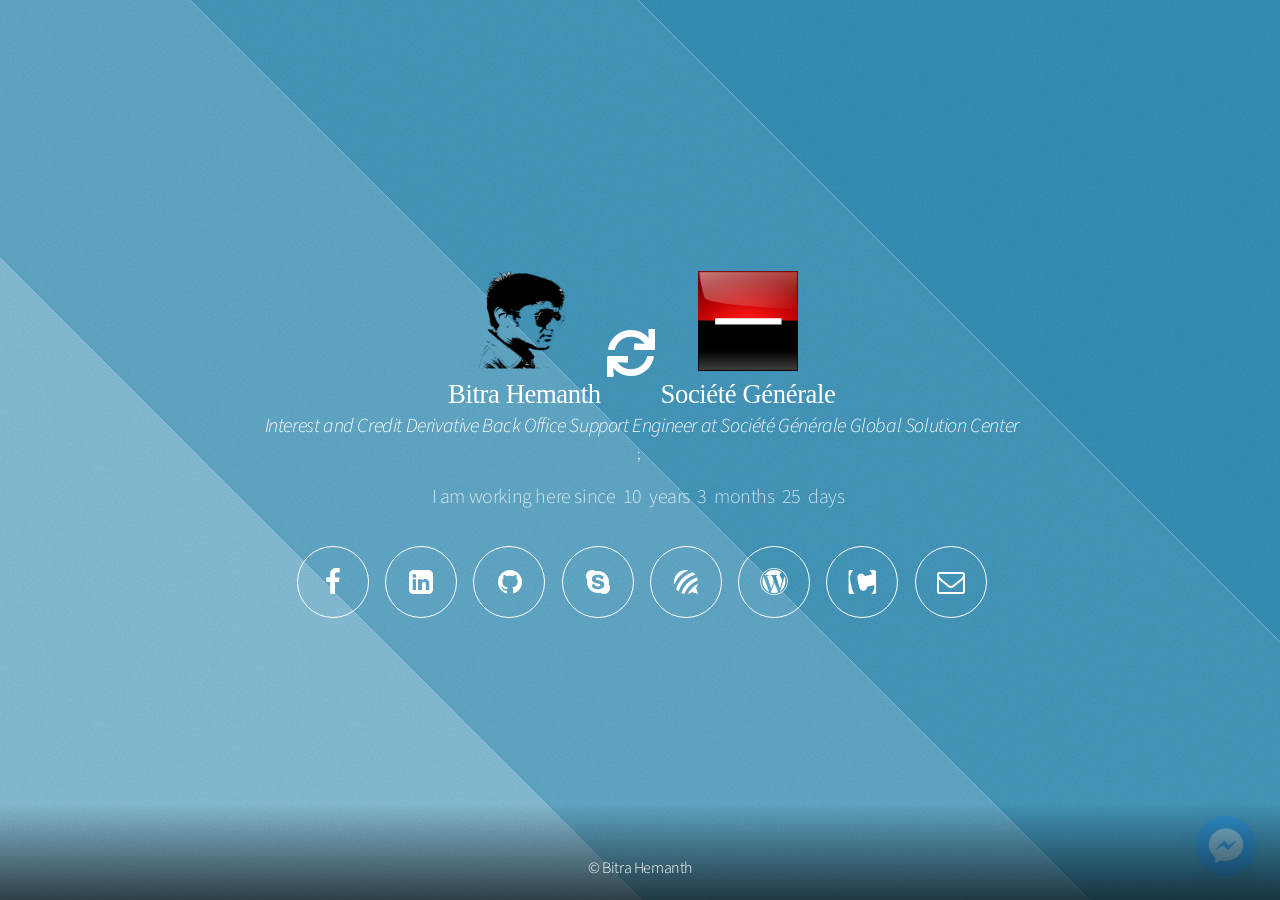
==== index.html @ 2942e98a "Correcting experience" ====
<!DOCTYPE HTML>
<!--
	Aerial by HTML5 UP
	html5up.net | @ajlkn
	Free for personal and commercial use under the CCA 3.0 license (html5up.net/license)
-->
<html>
	<head>
		<title>Bitra Hemanth</title>
		<meta charset="utf-8" />
		<meta name="description" content="Bitra Hemanth Personal website"/>
		<meta name="viewport" content="width=device-width"/>
		<meta name="keywords" content="hemanth,bitra,bitroid,hemanthbitra,Bitra Hemanth, socgen, Societe Generale Global Solution Centre, Societe Generale, experienced, IRD, CD, Interest Rate Derivative, Credit Derivative, back office support, investment banking, support engineer,Société_Générale">
<meta name="robots" content="index, follow">
<meta http-equiv="content-language" content="EN">
<meta http-equiv="content-type" content="text/html; charset=UTF-8">
	<meta name="viewport" content="width=device-width"/>
	<!--	<meta name="viewport" content="height=device-height"/> -->
		<script src="assets/js/ie/html5shiv.js"></script>
		<link rel="stylesheet" href="assets/css/main.css" />
		<link rel="stylesheet" href="assets/css/image.css" />
		<link rel="stylesheet" href="assets/css/ie8.css" />
		<link rel="stylesheet" href="assets/css/ie9.css" />
		<link href="https://use.fontawesome.com/releases/v5.0.6/css/all.css" rel="stylesheet">
		<link type="text/plain" rel="author" href="/humans.txt" />

	</head>
	<body style="padding-left: auto; padding-right: auto" class="loading">
		<div id="wrapper">
			<div id="bg"></div>
			<div id="overlay"></div>
			<div id="main">

				<!-- Header -->
					<header id="header"><br/>
						<table style="margin-left: auto; margin-right: auto">
<tbody>
<tr>
<td><img class="lov" src="Bitra_Hemanth.png" alt="Bitra Hemanth" width="100" height="100"></td>
<td class="fa fa-refresh fa-spin fa-3x fa-fw"></td>
<td style="text-align: center;">
<img class="lov" src="Société_Générale.png" alt="Société Générale" width="100" height="100">
</td>
</tr>
<tr>
<td style="text-align: center;"><span style="font-family: Georgia,palatino,times new roman,times,serif; font-size: 20pt;">Bitra Hemanth</span></td>
<td></td>
<td><span style="font-family: Georgia,palatino,times new roman,times,serif; font-size: 20pt;">Société Générale</span></td>
</tr>
</tbody>
</table>

				<!--	<img class="lov" src="Bitra_Hemanth.png" alt="Bitra Hemanth" width="150" height="150">
						<h1>Bitra Hemanth</h1> -->
						<h2 style="color: white;font-size: 20px;font-style: oblique;font-weight: 300;"> Interest and Credit Derivative Back Office Support Engineer at Société Générale Global Solution Center</h2>
						<!-- <script src="Upcounter.js"></script> -->
						<div id="countup" align="center">
				      <table border="0">
				        <td><p>I am working here since&nbsp;&nbsp;</p></td>
				        <td><p id="years">00</p></td>
				        <td><p class="timeRefYears">&nbsp;&nbsp;years&nbsp;&nbsp;</p></td>
				        <td><p id="months">00 </p></td>
				        <td><p class="timeRefMonths">&nbsp;&nbsp;months&nbsp;&nbsp;</p></td>
				        <td><p id="days"> 00</p></td>;
				        <td><p class="timeRefDays">&nbsp;&nbsp;days&nbsp;&nbsp;</p></td>&nbsp;
				        <!-- <td><p>with Société Générale</p></td> -->
							</table>

				      <!-- <p id="hours">00</p>
				      <p class="timeRefHours">hours</p>
				      <p id="minutes">00</p>
				      <p class="timeRefMinutes">minutes</p>
				      <p id="seconds">00</p>
				      <p class="timeRefSeconds">seconds</p> -->
				    </div>
						<nav>
							<ul>
								<li><a href="https://www.facebook.com/hemanthbitra" class="icon fa-facebook" target="_blank"><span class="label">Facebook</span></a></li>
								<li><a href="https://in.linkedin.com/in/hemanthbitra" class="icon fa-linkedin" target="_blank"><span class="label">Dribbble</span></a></li>
								<li><a href="https://github.com/hemanth22" class="icon fa-github"><span class="label">Github</span></a></li>
								<li><a href="skype:hemanthbitra_2?call" class="icon fa-skype"><span class="label">Skype</span></a></li>
							<!--	<li><a href="https://api.whatsapp.com/call?phone=917330756164" class="fa fa-whatsapp" aria-hidden="true"><span class="label">Whatsapp</span></a></li> -->
								<li><a href="https://goo.gl/forms/w9ZaftZUkr6wKEzJ3" class="icon fa-forumbee" target="_blank"><span class="label">Hire Me</span></a></li>
<!--
								<li><a href="https://hemanth22hemu.wordpress.com/" class="fa fa-wikipedia-w"" target="_blank"><span class="label">Wikipedia</span></a></li>
		-->
		           	<li><a href="https://hemanth22hemu.wordpress.com/" class="fab fa-wordpress" target="_blank"><span class="label">Wikipedia</span></a></li>
								<li><a href="https://goo.gl/forms/R8I4szX0YHIwSlKd2" class="icon fa-contao" target="_blank"><span class="label">ContactMe</span></a></li>
								<li><a href="mailto:hemanthbitra@bitroid.in" class="icon fa-envelope-o"><span class="label">Email</span></a></li>
							</ul>
						</nav>
					</header>

					<!--code-->

					<style>.fb-livechat,.fb-widget{display:none}.ctrlq.fb-button,.ctrlq.fb-close{position:fixed;right:24px;cursor:pointer}.ctrlq.fb-button{z-index:1;background:url([data-uri]) center no-repeat #0084ff;width:60px;height:60px;text-align:center;bottom:24px;border:0;outline:0;border-radius:60px;-webkit-border-radius:60px;-moz-border-radius:60px;-ms-border-radius:60px;-o-border-radius:60px;box-shadow:0 1px 6px rgba(0,0,0,.06),0 2px 32px rgba(0,0,0,.16);-webkit-transition:box-shadow .2s ease;background-size:80%;transition:all .2s ease-in-out}.ctrlq.fb-button:focus,.ctrlq.fb-button:hover{transform:scale(1.1);box-shadow:0 2px 8px rgba(0,0,0,.09),0 4px 40px rgba(0,0,0,.24)}.fb-widget{background:#fff;z-index:2;position:fixed;width:360px;height:435px;overflow:hidden;opacity:0;bottom:0;right:24px;border-radius:6px;-o-border-radius:6px;-webkit-border-radius:6px;box-shadow:0 5px 40px rgba(0,0,0,.16);-webkit-box-shadow:0 5px 40px rgba(0,0,0,.16);-moz-box-shadow:0 5px 40px rgba(0,0,0,.16);-o-box-shadow:0 5px 40px rgba(0,0,0,.16)}.fb-credit{text-align:center;margin-top:8px}.fb-credit a{transition:none;color:#bec2c9;font-family:Helvetica,Arial,sans-serif;font-size:12px;text-decoration:none;border:0;font-weight:400}.ctrlq.fb-overlay{z-index:0;position:fixed;height:100vh;width:100vw;-webkit-transition:opacity .4s,visibility .4s;transition:opacity .4s,visibility .4s;top:0;left:0;background:rgba(0,0,0,.05);display:none}.ctrlq.fb-close{z-index:4;padding:0 6px;background:#365899;font-weight:700;font-size:11px;color:#fff;margin:8px;border-radius:3px}.ctrlq.fb-close::after{content:'x';font-family:sans-serif}</style>

				<div class="fb-livechat">
				<div class="ctrlq fb-overlay"></div>
				<div class="fb-widget">
				  <div class="ctrlq fb-close"></div>
				  <div class="fb-page" data-href="https://www.facebook.com/bitroid.in/" data-tabs="messages" data-width="360" data-height="200" data-small-header="true" data-hide-cover="true" data-show-facepile="false">
				    <blockquote cite="https://www.facebook.com/bitroid.in/" class="fb-xfbml-parse-ignore"> </blockquote>
				  </div>
				  <div class="fb-credit">
				    <a href="https://www.labnol.org/software/facebook-messenger-chat-widget/9583/" target="_blank">Facebook Chat Widget by Digital Inspiration</a>
				  </div>
				  <div id="fb-root"></div>
				</div>
				<a href="https://m.me/bitroid.in" title="Send us a message on Facebook" class="ctrlq fb-button"></a>
				</div>

				<script src="https://connect.facebook.net/en_US/sdk.js#xfbml=1&version=v2.9"></script>
				<script src="https://ajax.googleapis.com/ajax/libs/jquery/2.1.3/jquery.min.js"></script>
				<script>$(document).ready(function(){var t={delay:125,overlay:$(".fb-overlay"),widget:$(".fb-widget"),button:$(".fb-button")};setTimeout(function(){$("div.fb-livechat").fadeIn()},8*t.delay),$(".ctrlq").on("click",function(e){e.preventDefault(),t.overlay.is(":visible")?(t.overlay.fadeOut(t.delay),t.widget.stop().animate({bottom:0,opacity:0},2*t.delay,function(){$(this).hide("slow"),t.button.show()})):t.button.fadeOut("medium",function(){t.widget.stop().show().animate({bottom:"30px",opacity:1},2*t.delay),t.overlay.fadeIn(t.delay)})})});</script>

				<!-- end code -->

				<!-- Footer -->
					<footer id="footer">
						<span class="copyright">&copy; Bitra Hemanth</span>
					</footer>

			</div>
		</div>
		<!--[if lte IE 8]><script src="assets/js/ie/respond.min.js"></script><![endif]-->
		<script>
		window.onload = function() {
  // Month,Day,Year,Hour,Minute,Second
  upTime('aug,11,2016,12:00:00'); // ****** Change this line!
};

function upTime(countTo) {
  var now = new Date(), countTo = new Date(countTo),
    years  = now.getFullYear()-countTo.getFullYear(),
    months = now.getMonth()   -countTo.getMonth(),
    days   = now.getDate()    -countTo.getDate(),
    hours  = now.getHours()   -countTo.getHours(),
    mins   = now.getMinutes() -countTo.getMinutes(),
    secs   = now.getSeconds() -countTo.getSeconds();
  if (months<0) {
    years--;
    months += 12;
  }
  if (days<0) {
    months--;
    var daysOfMonth = new Date(now.getTime())
    daysOfMonth.setMonth(now.getMonth()+1)
    daysOfMonth.setDate(0);
    days+=daysOfMonth.getDate();
  }
  if (hours<0) {
    days--;
    hours+=24;
  }
  if (mins<0) {
    hours--;
    mins+=60;
  }
  if (secs<0) {
    mins--;
    secs+=60;
  }
  if (months<0) months = 0;


  document.getElementById('years'  ).innerHTML = years;
  document.getElementById('months' ).innerHTML = months;
  document.getElementById('days'   ).innerHTML = days;
  document.getElementById('hours'  ).innerHTML = hours;
  document.getElementById('minutes').innerHTML = mins;
  document.getElementById('seconds').innerHTML = secs;

  clearTimeout(upTime.to);
  upTime.to = setTimeout(function() {
    upTime(countTo);
  }, 1000);
}
			window.ontouchmove = function() { return false; }
			window.onorientationchange = function() { document.body.scrollTop = 0; }
		</script>
	</body>
</html>
---- assets/css/main.css ----
@import url("https://fonts.googleapis.com/css?family=Source+Sans+Pro:300,900");
@import url("font-awesome.min.css");

/*
	Aerial by HTML5 UP
	html5up.net | @ajlkn
	Free for personal and commercial use under the CCA 3.0 license (html5up.net/license)
*/

/* Reset */

	html, body, div, span, applet, object, iframe, h1, h2, h3, h4, h5, h6, p, blockquote, pre, a, abbr, acronym, address, big, cite, code, del, dfn, em, img, ins, kbd, q, s, samp, small, strike, strong, sub, sup, tt, var, b, u, i, center, dl, dt, dd, ol, ul, li, fieldset, form, label, legend, table, caption, tbody, tfoot, thead, tr, th, td, article, aside, canvas, details, embed, figure, figcaption, footer, header, hgroup, menu, nav, output, ruby, section, summary, time, mark, audio, video {
		margin: 0;
		padding: 0;
		border: 0;
		font-size: 100%;
		font: inherit;
		vertical-align: baseline;
	}

	article, aside, details, figcaption, figure, footer, header, hgroup, menu, nav, section {
		display: block;
	}

	body {
		line-height: 1;
	}

	ol, ul {
		list-style: none;
	}

	blockquote, q {
		quotes: none;
	}

	blockquote:before, blockquote:after, q:before, q:after {
		content: '';
		content: none;
	}

	table {
		border-collapse: collapse;
		border-spacing: 0;
	}

	body {
		-webkit-text-size-adjust: none;
	}

/* Box Model */

	*, *:before, *:after {
		-moz-box-sizing: border-box;
		-webkit-box-sizing: border-box;
		box-sizing: border-box;
	}

/* Basic */

	body, input, select, textarea {
		color: #fff;
		font-family: 'Source Sans Pro', sans-serif;
		font-size: 15pt;
		font-weight: 300 !important;
		letter-spacing: -0.025em;
		line-height: 1.75em;
	}

	body {
		background: #fff;
		overflow: hidden;
	}

		body.loading * {
			-moz-animation: none !important;
			-webkit-animation: none !important;
			-ms-animation: none !important;
			animation: none !important;
		}

	a {
		-moz-transition: border-color 0.2s ease-in-out;
		-webkit-transition: border-color 0.2s ease-in-out;
		-ms-transition: border-color 0.2s ease-in-out;
		transition: border-color 0.2s ease-in-out;
		border-bottom: dotted 1px;
		color: inherit;
		outline: 0;
		text-decoration: none;
	}

		a:hover {
			border-color: transparent;
		}

/* Icon */

	.icon {
		text-decoration: none;
		position: relative;
	}

		.icon:before {
			-moz-osx-font-smoothing: grayscale;
			-webkit-font-smoothing: antialiased;
			font-family: FontAwesome;
			font-style: normal;
			font-weight: normal;
			text-transform: none !important;
		}

		.icon > .label {
			display: none;
		}

/* Wrapper */

	@-moz-keyframes wrapper {
		0% {
			opacity: 0;
		}

		100% {
			opacity: 1;
		}
	}

	@-webkit-keyframes wrapper {
		0% {
			opacity: 0;
		}

		100% {
			opacity: 1;
		}
	}

	@-ms-keyframes wrapper {
		0% {
			opacity: 0;
		}

		100% {
			opacity: 1;
		}
	}

	@keyframes wrapper {
		0% {
			opacity: 0;
		}

		100% {
			opacity: 1;
		}
	}

	#wrapper {
		-moz-animation: wrapper 3s forwards;
		-webkit-animation: wrapper 3s forwards;
		-ms-animation: wrapper 3s forwards;
		animation: wrapper 3s forwards;
		height: 100%;
		left: 0;
		opacity: 0;
		position: fixed;
		top: 0;
		width: 100%;
	}

/* BG */

	#bg {
		-moz-animation: bg 60s linear infinite;
		-webkit-animation: bg 60s linear infinite;
		-ms-animation: bg 60s linear infinite;
		animation: bg 60s linear infinite;
		-moz-backface-visibility: hidden;
		-webkit-backface-visibility: hidden;
		-ms-backface-visibility: hidden;
		backface-visibility: hidden;
		-moz-transform: translate3d(0,0,0);
		-webkit-transform: translate3d(0,0,0);
		-ms-transform: translate3d(0,0,0);
		transform: translate3d(0,0,0);
	/* Set your background with this */

		background: #348cb2 url("images/bg.jpg") bottom left;
		background-repeat: repeat-x;
		height: 100%;
		left: 0;
		opacity: 1;
		position: fixed;
		top: 0;
	}

	@-moz-keyframes bg {
		0% {
			-moz-transform: translate3d(0,0,0);
			-webkit-transform: translate3d(0,0,0);
			-ms-transform: translate3d(0,0,0);
			transform: translate3d(0,0,0);
		}

		100% {
			-moz-transform: translate3d(-2250px,0,0);
			-webkit-transform: translate3d(-2250px,0,0);
			-ms-transform: translate3d(-2250px,0,0);
			transform: translate3d(-2250px,0,0);
		}
	}

	@-webkit-keyframes bg {
		0% {
			-moz-transform: translate3d(0,0,0);
			-webkit-transform: translate3d(0,0,0);
			-ms-transform: translate3d(0,0,0);
			transform: translate3d(0,0,0);
		}

		100% {
			-moz-transform: translate3d(-2250px,0,0);
			-webkit-transform: translate3d(-2250px,0,0);
			-ms-transform: translate3d(-2250px,0,0);
			transform: translate3d(-2250px,0,0);
		}
	}

	@-ms-keyframes bg {
		0% {
			-moz-transform: translate3d(0,0,0);
			-webkit-transform: translate3d(0,0,0);
			-ms-transform: translate3d(0,0,0);
			transform: translate3d(0,0,0);
		}

		100% {
			-moz-transform: translate3d(-2250px,0,0);
			-webkit-transform: translate3d(-2250px,0,0);
			-ms-transform: translate3d(-2250px,0,0);
			transform: translate3d(-2250px,0,0);
		}
	}

	@keyframes bg {
		0% {
			-moz-transform: translate3d(0,0,0);
			-webkit-transform: translate3d(0,0,0);
			-ms-transform: translate3d(0,0,0);
			transform: translate3d(0,0,0);
		}

		100% {
			-moz-transform: translate3d(-2250px,0,0);
			-webkit-transform: translate3d(-2250px,0,0);
			-ms-transform: translate3d(-2250px,0,0);
			transform: translate3d(-2250px,0,0);
		}
	}

	#bg {
		background-size: 2250px auto;
		width: 6750px;
	}

/* Overlay */

	@-moz-keyframes overlay {
		0% {
			opacity: 0;
		}

		100% {
			opacity: 1;
		}
	}

	@-webkit-keyframes overlay {
		0% {
			opacity: 0;
		}

		100% {
			opacity: 1;
		}
	}

	@-ms-keyframes overlay {
		0% {
			opacity: 0;
		}

		100% {
			opacity: 1;
		}
	}

	@keyframes overlay {
		0% {
			opacity: 0;
		}

		100% {
			opacity: 1;
		}
	}

	#overlay {
		-moz-animation: overlay 1.5s 1.5s forwards;
		-webkit-animation: overlay 1.5s 1.5s forwards;
		-ms-animation: overlay 1.5s 1.5s forwards;
		animation: overlay 1.5s 1.5s forwards;
		background-attachment: fixed, fixed;
		background-image: url("images/overlay-pattern.png"), url("images/overlay.svg");
		background-position: top left, center center;
		background-repeat: repeat, no-repeat;
		background-size: auto, cover;
		height: 100%;
		left: 0;
		opacity: 0;
		position: fixed;
		top: 0;
		width: 100%;
	}

/* Main */

	#main {
		height: 100%;
		left: 0;
		position: fixed;
		text-align: center;
		top: 0;
		width: 100%;
	}

		#main:before {
			content: '';
			display: inline-block;
			height: 100%;
			margin-right: 0;
			vertical-align: middle;
			width: 1px;
		}

/* Header */

	@-moz-keyframes header {
		0% {
			-moz-transform: translate3d(0,1em,0);
			-webkit-transform: translate3d(0,1em,0);
			-ms-transform: translate3d(0,1em,0);
			transform: translate3d(0,1em,0);
			opacity: 0;
		}

		100% {
			-moz-transform: translate3d(0,0,0);
			-webkit-transform: translate3d(0,0,0);
			-ms-transform: translate3d(0,0,0);
			transform: translate3d(0,0,0);
			opacity: 1;
		}
	}

	@-webkit-keyframes header {
		0% {
			-moz-transform: translate3d(0,1em,0);
			-webkit-transform: translate3d(0,1em,0);
			-ms-transform: translate3d(0,1em,0);
			transform: translate3d(0,1em,0);
			opacity: 0;
		}

		100% {
			-moz-transform: translate3d(0,0,0);
			-webkit-transform: translate3d(0,0,0);
			-ms-transform: translate3d(0,0,0);
			transform: translate3d(0,0,0);
			opacity: 1;
		}
	}

	@-ms-keyframes header {
		0% {
			-moz-transform: translate3d(0,1em,0);
			-webkit-transform: translate3d(0,1em,0);
			-ms-transform: translate3d(0,1em,0);
			transform: translate3d(0,1em,0);
			opacity: 0;
		}

		100% {
			-moz-transform: translate3d(0,0,0);
			-webkit-transform: translate3d(0,0,0);
			-ms-transform: translate3d(0,0,0);
			transform: translate3d(0,0,0);
			opacity: 1;
		}
	}

	@keyframes header {
		0% {
			-moz-transform: translate3d(0,1em,0);
			-webkit-transform: translate3d(0,1em,0);
			-ms-transform: translate3d(0,1em,0);
			transform: translate3d(0,1em,0);
			opacity: 0;
		}

		100% {
			-moz-transform: translate3d(0,0,0);
			-webkit-transform: translate3d(0,0,0);
			-ms-transform: translate3d(0,0,0);
			transform: translate3d(0,0,0);
			opacity: 1;
		}
	}

	@-moz-keyframes nav-icons {
		0% {
			-moz-transform: translate3d(0,1em,0);
			-webkit-transform: translate3d(0,1em,0);
			-ms-transform: translate3d(0,1em,0);
			transform: translate3d(0,1em,0);
			opacity: 0;
		}

		100% {
			-moz-transform: translate3d(0,0,0);
			-webkit-transform: translate3d(0,0,0);
			-ms-transform: translate3d(0,0,0);
			transform: translate3d(0,0,0);
			opacity: 1;
		}
	}

	@-webkit-keyframes nav-icons {
		0% {
			-moz-transform: translate3d(0,1em,0);
			-webkit-transform: translate3d(0,1em,0);
			-ms-transform: translate3d(0,1em,0);
			transform: translate3d(0,1em,0);
			opacity: 0;
		}

		100% {
			-moz-transform: translate3d(0,0,0);
			-webkit-transform: translate3d(0,0,0);
			-ms-transform: translate3d(0,0,0);
			transform: translate3d(0,0,0);
			opacity: 1;
		}
	}

	@-ms-keyframes nav-icons {
		0% {
			-moz-transform: translate3d(0,1em,0);
			-webkit-transform: translate3d(0,1em,0);
			-ms-transform: translate3d(0,1em,0);
			transform: translate3d(0,1em,0);
			opacity: 0;
		}

		100% {
			-moz-transform: translate3d(0,0,0);
			-webkit-transform: translate3d(0,0,0);
			-ms-transform: translate3d(0,0,0);
			transform: translate3d(0,0,0);
			opacity: 1;
		}
	}

	@keyframes nav-icons {
		0% {
			-moz-transform: translate3d(0,1em,0);
			-webkit-transform: translate3d(0,1em,0);
			-ms-transform: translate3d(0,1em,0);
			transform: translate3d(0,1em,0);
			opacity: 0;
		}

		100% {
			-moz-transform: translate3d(0,0,0);
			-webkit-transform: translate3d(0,0,0);
			-ms-transform: translate3d(0,0,0);
			transform: translate3d(0,0,0);
			opacity: 1;
		}
	}

	#header {
		-moz-animation: header 1s 2.25s forwards;
		-webkit-animation: header 1s 2.25s forwards;
		-ms-animation: header 1s 2.25s forwards;
		animation: header 1s 2.25s forwards;
		-moz-backface-visibility: hidden;
		-webkit-backface-visibility: hidden;
		-ms-backface-visibility: hidden;
		backface-visibility: hidden;
		-moz-transform: translate3d(0,0,0);
		-webkit-transform: translate3d(0,0,0);
		-ms-transform: translate3d(0,0,0);
		transform: translate3d(0,0,0);
		cursor: default;
		display: inline-block;
		opacity: 0;
		position: relative;
		text-align: center;
		top: -1em;
		vertical-align: middle;
		width: 90%;
	}

		#header h1 {
			font-size: 4.35em;
			font-weight: 900;
			letter-spacing: -0.035em;
			line-height: 1em;
		}

		#header p {
			font-size: 1.25em;
			margin: 0.75em 0 0.25em 0;
			opacity: 0.75;
		}

		#header nav {
			margin: 1.5em 0 0 0;
		}

			#header nav li {
				-moz-animation: nav-icons 0.5s ease-in-out forwards;
				-webkit-animation: nav-icons 0.5s ease-in-out forwards;
				-ms-animation: nav-icons 0.5s ease-in-out forwards;
				animation: nav-icons 0.5s ease-in-out forwards;
				-moz-backface-visibility: hidden;
				-webkit-backface-visibility: hidden;
				-ms-backface-visibility: hidden;
				backface-visibility: hidden;
				-moz-transform: translate3d(0,0,0);
				-webkit-transform: translate3d(0,0,0);
				-ms-transform: translate3d(0,0,0);
				transform: translate3d(0,0,0);
				display: inline-block;
				height: 5.35em;
				line-height: 5.885em;
				opacity: 0;
				position: relative;
				top: 0;
				width: 5.35em;
			}

				#header nav li:nth-child(1) {
					-moz-animation-delay: 2.5s;
					-webkit-animation-delay: 2.5s;
					-ms-animation-delay: 2.5s;
					animation-delay: 2.5s;
				}

				#header nav li:nth-child(2) {
					-moz-animation-delay: 2.75s;
					-webkit-animation-delay: 2.75s;
					-ms-animation-delay: 2.75s;
					animation-delay: 2.75s;
				}

				#header nav li:nth-child(3) {
					-moz-animation-delay: 3s;
					-webkit-animation-delay: 3s;
					-ms-animation-delay: 3s;
					animation-delay: 3s;
				}

				#header nav li:nth-child(4) {
					-moz-animation-delay: 3.25s;
					-webkit-animation-delay: 3.25s;
					-ms-animation-delay: 3.25s;
					animation-delay: 3.25s;
				}

				#header nav li:nth-child(5) {
					-moz-animation-delay: 3.5s;
					-webkit-animation-delay: 3.5s;
					-ms-animation-delay: 3.5s;
					animation-delay: 3.5s;
				}

				#header nav li:nth-child(6) {
					-moz-animation-delay: 3.75s;
					-webkit-animation-delay: 3.75s;
					-ms-animation-delay: 3.75s;
					animation-delay: 3.75s;
				}

				#header nav li:nth-child(7) {
					-moz-animation-delay: 4s;
					-webkit-animation-delay: 4s;
					-ms-animation-delay: 4s;
					animation-delay: 4s;
				}

				#header nav li:nth-child(8) {
					-moz-animation-delay: 4.25s;
					-webkit-animation-delay: 4.25s;
					-ms-animation-delay: 4.25s;
					animation-delay: 4.25s;
				}

				#header nav li:nth-child(9) {
					-moz-animation-delay: 4.5s;
					-webkit-animation-delay: 4.5s;
					-ms-animation-delay: 4.5s;
					animation-delay: 4.5s;
				}

				#header nav li:nth-child(10) {
					-moz-animation-delay: 4.75s;
					-webkit-animation-delay: 4.75s;
					-ms-animation-delay: 4.75s;
					animation-delay: 4.75s;
				}

			#header nav a {
				-webkit-tap-highlight-color: transparent;
				-webkit-touch-callout: none;
				border: 0;
				display: inline-block;
			}

				#header nav a:before {
					-moz-transition: all 0.2s ease-in-out;
					-webkit-transition: all 0.2s ease-in-out;
					-ms-transition: all 0.2s ease-in-out;
					transition: all 0.2s ease-in-out;
					border-radius: 100%;
					border: solid 1px #fff;
					display: block;
					font-size: 1.75em;
					height: 2.5em;
					line-height: 2.5em;
					position: relative;
					text-align: center;
					top: 0;
					width: 2.5em;
				}

				#header nav a:hover {
					font-size: 1.1em;
				}

					#header nav a:hover:before {
						background-color: rgba(255, 255, 255, 0.175);
						color: #fff;
					}

				#header nav a:active {
					font-size: 0.95em;
					background: none;
				}

					#header nav a:active:before {
						background-color: rgba(255, 255, 255, 0.35);
						color: #fff;
					}

				#header nav a span {
					display: none;
				}

/* Footer */

	#footer {
		background-image: -moz-linear-gradient(top, rgba(0,0,0,0), rgba(0,0,0,0.5) 75%);
		background-image: -webkit-linear-gradient(top, rgba(0,0,0,0), rgba(0,0,0,0.5) 75%);
		background-image: -ms-linear-gradient(top, rgba(0,0,0,0), rgba(0,0,0,0.5) 75%);
		background-image: linear-gradient(top, rgba(0,0,0,0), rgba(0,0,0,0.5) 75%);
		bottom: 0;
		cursor: default;
		height: 6em;
		left: 0;
		line-height: 8em;
		position: absolute;
		text-align: center;
		width: 100%;
	}

/* Wide */

	@media screen and (max-width: 1680px) {

		/* Basic */

			body, input, select, textarea {
				font-size: 13pt;
			}

		/* BG */

			@-moz-keyframes bg {
				0% {
					-moz-transform: translate3d(0,0,0);
					-webkit-transform: translate3d(0,0,0);
					-ms-transform: translate3d(0,0,0);
					transform: translate3d(0,0,0);
				}

				100% {
					-moz-transform: translate3d(-1500px,0,0);
					-webkit-transform: translate3d(-1500px,0,0);
					-ms-transform: translate3d(-1500px,0,0);
					transform: translate3d(-1500px,0,0);
				}

	}

		@-webkit-keyframes bg {
			0% {
				-moz-transform: translate3d(0,0,0);
				-webkit-transform: translate3d(0,0,0);
				-ms-transform: translate3d(0,0,0);
				transform: translate3d(0,0,0);
			}

			100% {
				-moz-transform: translate3d(-1500px,0,0);
				-webkit-transform: translate3d(-1500px,0,0);
				-ms-transform: translate3d(-1500px,0,0);
				transform: translate3d(-1500px,0,0);
			}
			}

		@-ms-keyframes bg {
			0% {
				-moz-transform: translate3d(0,0,0);
				-webkit-transform: translate3d(0,0,0);
				-ms-transform: translate3d(0,0,0);
				transform: translate3d(0,0,0);
			}

			100% {
				-moz-transform: translate3d(-1500px,0,0);
				-webkit-transform: translate3d(-1500px,0,0);
				-ms-transform: translate3d(-1500px,0,0);
				transform: translate3d(-1500px,0,0);
			}
		}

		@keyframes bg {
			0% {
				-moz-transform: translate3d(0,0,0);
				-webkit-transform: translate3d(0,0,0);
				-ms-transform: translate3d(0,0,0);
				transform: translate3d(0,0,0);
			}

			100% {
				-moz-transform: translate3d(-1500px,0,0);
				-webkit-transform: translate3d(-1500px,0,0);
				-ms-transform: translate3d(-1500px,0,0);
				transform: translate3d(-1500px,0,0);
			}
		}

		#bg {
			background-size: 1500px auto;
			width: 4500px;
		} }

/* Normal */

	@media screen and (max-width: 1280px) {

		/* Basic */

			body, input, select, textarea {
				font-size: 12pt;
			}

		/* BG */

			@-moz-keyframes bg {
				0% {
					-moz-transform: translate3d(0,0,0);
					-webkit-transform: translate3d(0,0,0);
					-ms-transform: translate3d(0,0,0);
					transform: translate3d(0,0,0);
				}

				100% {
					-moz-transform: translate3d(-750px,0,0);
					-webkit-transform: translate3d(-750px,0,0);
					-ms-transform: translate3d(-750px,0,0);
					transform: translate3d(-750px,0,0);
				}

	}

		@-webkit-keyframes bg {
			0% {
				-moz-transform: translate3d(0,0,0);
				-webkit-transform: translate3d(0,0,0);
				-ms-transform: translate3d(0,0,0);
				transform: translate3d(0,0,0);
			}

			100% {
				-moz-transform: translate3d(-750px,0,0);
				-webkit-transform: translate3d(-750px,0,0);
				-ms-transform: translate3d(-750px,0,0);
				transform: translate3d(-750px,0,0);
			}
			}

		@-ms-keyframes bg {
			0% {
				-moz-transform: translate3d(0,0,0);
				-webkit-transform: translate3d(0,0,0);
				-ms-transform: translate3d(0,0,0);
				transform: translate3d(0,0,0);
			}

			100% {
				-moz-transform: translate3d(-750px,0,0);
				-webkit-transform: translate3d(-750px,0,0);
				-ms-transform: translate3d(-750px,0,0);
				transform: translate3d(-750px,0,0);
			}
		}

		@keyframes bg {
			0% {
				-moz-transform: translate3d(0,0,0);
				-webkit-transform: translate3d(0,0,0);
				-ms-transform: translate3d(0,0,0);
				transform: translate3d(0,0,0);
			}

			100% {
				-moz-transform: translate3d(-750px,0,0);
				-webkit-transform: translate3d(-750px,0,0);
				-ms-transform: translate3d(-750px,0,0);
				transform: translate3d(-750px,0,0);
			}
		}

		#bg {
			background-size: 750px auto;
			width: 2250px;
		} }

/* Mobile */

	@media screen and (max-width: 736px) {

		/* Basic */

			body {
				min-width: 320px;
			}

			body, input, select, textarea {
				font-size: 11pt;
			}

		/* BG */

			@-moz-keyframes bg {
				0% {
					-moz-transform: translate3d(0,0,0);
					-webkit-transform: translate3d(0,0,0);
					-ms-transform: translate3d(0,0,0);
					transform: translate3d(0,0,0);
				}

				100% {
					-moz-transform: translate3d(-300px,0,0);
					-webkit-transform: translate3d(-300px,0,0);
					-ms-transform: translate3d(-300px,0,0);
					transform: translate3d(-300px,0,0);
				}

	}

		@-webkit-keyframes bg {
			0% {
				-moz-transform: translate3d(0,0,0);
				-webkit-transform: translate3d(0,0,0);
				-ms-transform: translate3d(0,0,0);
				transform: translate3d(0,0,0);
			}

			100% {
				-moz-transform: translate3d(-300px,0,0);
				-webkit-transform: translate3d(-300px,0,0);
				-ms-transform: translate3d(-300px,0,0);
				transform: translate3d(-300px,0,0);
			}
			}

		@-ms-keyframes bg {
			0% {
				-moz-transform: translate3d(0,0,0);
				-webkit-transform: translate3d(0,0,0);
				-ms-transform: translate3d(0,0,0);
				transform: translate3d(0,0,0);
			}

			100% {
				-moz-transform: translate3d(-300px,0,0);
				-webkit-transform: translate3d(-300px,0,0);
				-ms-transform: translate3d(-300px,0,0);
				transform: translate3d(-300px,0,0);
			}
		}

		@keyframes bg {
			0% {
				-moz-transform: translate3d(0,0,0);
				-webkit-transform: translate3d(0,0,0);
				-ms-transform: translate3d(0,0,0);
				transform: translate3d(0,0,0);
			}

			100% {
				-moz-transform: translate3d(-300px,0,0);
				-webkit-transform: translate3d(-300px,0,0);
				-ms-transform: translate3d(-300px,0,0);
				transform: translate3d(-300px,0,0);
			}
		}

		#bg {
			background-size: 300px auto;
			width: 900px;
		}

	/* Header */

		#header h1 {
			font-size: 2.5em;
		}

		#header p {
			font-size: 1em;
		}

		#header nav {
			font-size: 1em;
		}

			#header nav a:hover {
				font-size: 1em;
			}

			#header nav a:active {
				font-size: 1em;
			} }

/* Mobile (Portrait) */

	@media screen and (max-width: 480px) {

		/* BG */

			@-moz-keyframes bg {
				0% {
					-moz-transform: translate3d(0,0,0);
					-webkit-transform: translate3d(0,0,0);
					-ms-transform: translate3d(0,0,0);
					transform: translate3d(0,0,0);
				}

				100% {
					-moz-transform: translate3d(-412.5px,0,0);
					-webkit-transform: translate3d(-412.5px,0,0);
					-ms-transform: translate3d(-412.5px,0,0);
					transform: translate3d(-412.5px,0,0);
				}

	}

		@-webkit-keyframes bg {
			0% {
				-moz-transform: translate3d(0,0,0);
				-webkit-transform: translate3d(0,0,0);
				-ms-transform: translate3d(0,0,0);
				transform: translate3d(0,0,0);
			}

			100% {
				-moz-transform: translate3d(-412.5px,0,0);
				-webkit-transform: translate3d(-412.5px,0,0);
				-ms-transform: translate3d(-412.5px,0,0);
				transform: translate3d(-412.5px,0,0);
			}
			}

		@-ms-keyframes bg {
			0% {
				-moz-transform: translate3d(0,0,0);
				-webkit-transform: translate3d(0,0,0);
				-ms-transform: translate3d(0,0,0);
				transform: translate3d(0,0,0);
			}

			100% {
				-moz-transform: translate3d(-412.5px,0,0);
				-webkit-transform: translate3d(-412.5px,0,0);
				-ms-transform: translate3d(-412.5px,0,0);
				transform: translate3d(-412.5px,0,0);
			}
		}

		@keyframes bg {
			0% {
				-moz-transform: translate3d(0,0,0);
				-webkit-transform: translate3d(0,0,0);
				-ms-transform: translate3d(0,0,0);
				transform: translate3d(0,0,0);
			}

			100% {
				-moz-transform: translate3d(-412.5px,0,0);
				-webkit-transform: translate3d(-412.5px,0,0);
				-ms-transform: translate3d(-412.5px,0,0);
				transform: translate3d(-412.5px,0,0);
			}
		}

		#bg {
			background-size: 412.5px auto;
			width: 1237.5px;
		}

	/* Header */

		#header nav {
			padding: 0 1em;
		} }
---- assets/css/image.css ----
lov {
   border-radius: 50%;
}
---- assets/css/ie8.css ----
/*
	Aerial by HTML5 UP
	html5up.net | @ajlkn
	Free for personal and commercial use under the CCA 3.0 license (html5up.net/license)
*/

/* Header */

	#header nav a {
		position: relative;
		border: solid 1px #fff;
		border-radius: 100%;
		-ms-behavior: url("assets/js/ie/PIE.htc");
	}

		#header nav a:before {
			border: 0;
		}

/* Footer */

	#footer {
		background-image: url("images/ie/footer.png");
		background-position: bottom left;
		background-repeat: repeat-x;
	}
---- assets/css/ie9.css ----
/*
	Aerial by HTML5 UP
	html5up.net | @ajlkn
	Free for personal and commercial use under the CCA 3.0 license (html5up.net/license)
*/

/* Wrapper */

	#wrapper {
		opacity: 1;
	}

/* Overlay */

	#overlay {
		opacity: 1;
	}

/* Header */

	#header {
		opacity: 1;
	}

		#header nav li {
			opacity: 1;
		}

/* Footer */

	#footer {
		background-image: url("images/ie/footer.svg");
	}
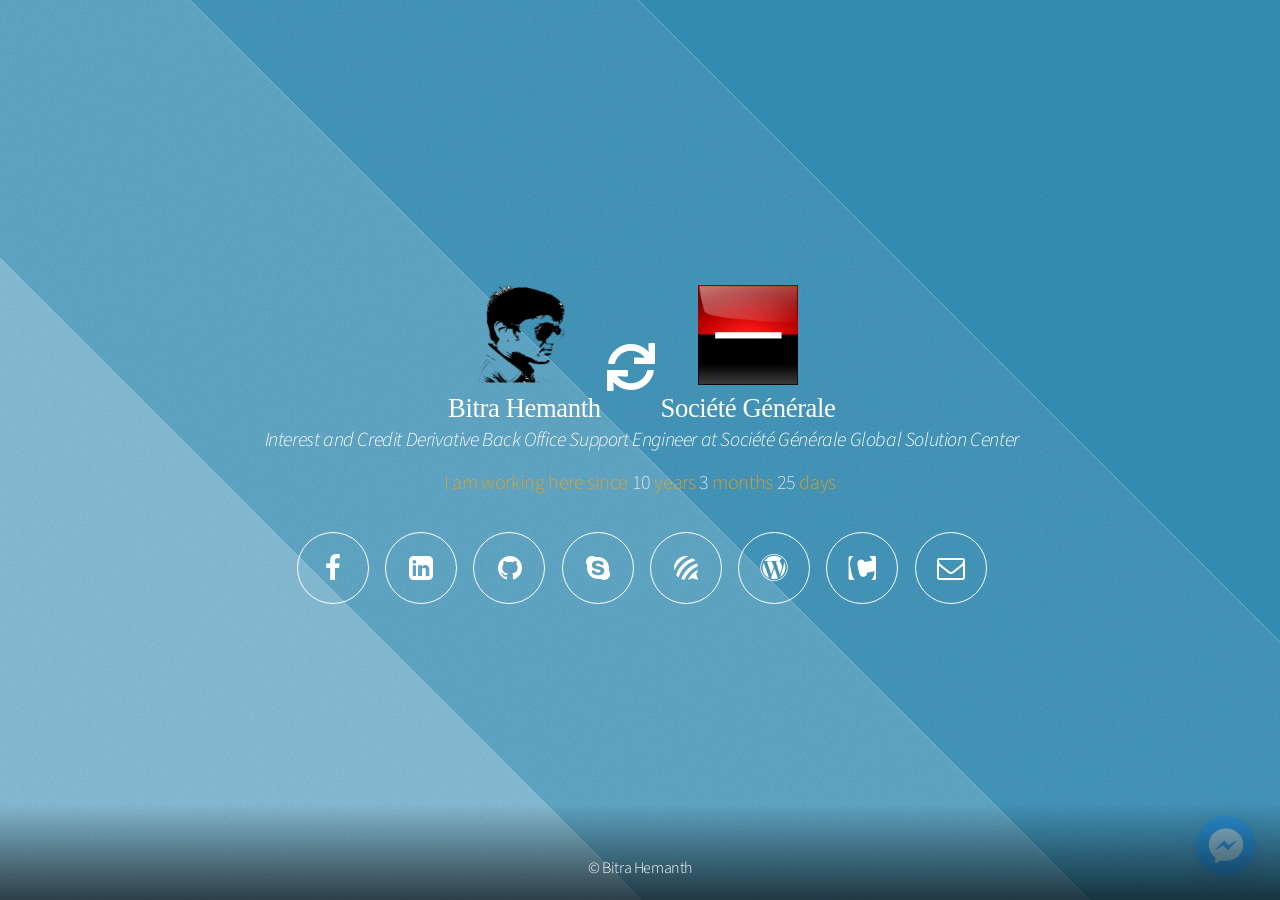
==== commit cfa4bfd6: "Adding color" ====
--- a/index.html
+++ b/index.html
@@ -15,7 +15,6 @@
 <meta http-equiv="content-language" content="EN">
 <meta http-equiv="content-type" content="text/html; charset=UTF-8">
 	<meta name="viewport" content="width=device-width"/>
-	<!--	<meta name="viewport" content="height=device-height"/> -->
 		<script src="assets/js/ie/html5shiv.js"></script>
 		<link rel="stylesheet" href="assets/css/main.css" />
 		<link rel="stylesheet" href="assets/css/image.css" />
@@ -23,17 +22,14 @@
 		<link rel="stylesheet" href="assets/css/ie9.css" />
 		<link href="https://use.fontawesome.com/releases/v5.0.6/css/all.css" rel="stylesheet">
 		<link type="text/plain" rel="author" href="/humans.txt" />
-
 	</head>
 	<body style="padding-left: auto; padding-right: auto" class="loading">
 		<div id="wrapper">
 			<div id="bg"></div>
 			<div id="overlay"></div>
 			<div id="main">
-
-				<!-- Header -->
 					<header id="header"><br/>
-						<table style="margin-left: auto; margin-right: auto">
+						<table style="margin-left: auto; margin-right: auto;">
 <tbody>
 <tr>
 <td><img class="lov" src="Bitra_Hemanth.png" alt="Bitra Hemanth" width="100" height="100"></td>
@@ -49,29 +45,17 @@
 </tr>
 </tbody>
 </table>
-
-				<!--	<img class="lov" src="Bitra_Hemanth.png" alt="Bitra Hemanth" width="150" height="150">
-						<h1>Bitra Hemanth</h1> -->
-						<h2 style="color: white;font-size: 20px;font-style: oblique;font-weight: 300;"> Interest and Credit Derivative Back Office Support Engineer at Société Générale Global Solution Center</h2>
-						<!-- <script src="Upcounter.js"></script> -->
-						<div id="countup" align="center">
-				      <table border="0">
-				        <td><p>I am working here since&nbsp;&nbsp;</p></td>
-				        <td><p id="years">00</p></td>
-				        <td><p class="timeRefYears">&nbsp;&nbsp;years&nbsp;&nbsp;</p></td>
-				        <td><p id="months">00 </p></td>
-				        <td><p class="timeRefMonths">&nbsp;&nbsp;months&nbsp;&nbsp;</p></td>
-				        <td><p id="days"> 00</p></td>;
-				        <td><p class="timeRefDays">&nbsp;&nbsp;days&nbsp;&nbsp;</p></td>&nbsp;
-				        <!-- <td><p>with Société Générale</p></td> -->
+						<h2 style="color: white;font-size: 20px;font-style: oblique;font-weight: 300;">Interest and Credit Derivative Back Office Support Engineer at Société Générale Global Solution Center</h2>
+					<div id="countup" align="center">
+							  <table border="0">
+				        <td><p><font color="orange">I am working here since&nbsp;</font></p></td>
+				        <td><p id="years"><font color="orange">00</font></p></td>
+				        <td><p class="timeRefYears"><font color="orange">&nbsp;years&nbsp;</font></p></td>
+				        <td><p id="months"><font color="orange">00</font></p></td>
+				        <td><p class="timeRefMonths"><font color="orange">&nbsp;months&nbsp;</font></p></td>
+				        <td><p id="days"><font color="orange">00</font></p></td>
+				        <td><p class="timeRefDays"><font color="orange">&nbsp;days&nbsp;</font></p></td>
 							</table>
-
-				      <!-- <p id="hours">00</p>
-				      <p class="timeRefHours">hours</p>
-				      <p id="minutes">00</p>
-				      <p class="timeRefMinutes">minutes</p>
-				      <p id="seconds">00</p>
-				      <p class="timeRefSeconds">seconds</p> -->
 				    </div>
 						<nav>
 							<ul>
@@ -81,20 +65,13 @@
 								<li><a href="skype:hemanthbitra_2?call" class="icon fa-skype"><span class="label">Skype</span></a></li>
 							<!--	<li><a href="https://api.whatsapp.com/call?phone=917330756164" class="fa fa-whatsapp" aria-hidden="true"><span class="label">Whatsapp</span></a></li> -->
 								<li><a href="https://goo.gl/forms/w9ZaftZUkr6wKEzJ3" class="icon fa-forumbee" target="_blank"><span class="label">Hire Me</span></a></li>
-<!--
-								<li><a href="https://hemanth22hemu.wordpress.com/" class="fa fa-wikipedia-w"" target="_blank"><span class="label">Wikipedia</span></a></li>
-		-->
 		           	<li><a href="https://hemanth22hemu.wordpress.com/" class="fab fa-wordpress" target="_blank"><span class="label">Wikipedia</span></a></li>
 								<li><a href="https://goo.gl/forms/R8I4szX0YHIwSlKd2" class="icon fa-contao" target="_blank"><span class="label">ContactMe</span></a></li>
 								<li><a href="mailto:hemanthbitra@bitroid.in" class="icon fa-envelope-o"><span class="label">Email</span></a></li>
 							</ul>
 						</nav>
 					</header>
-
-					<!--code-->
-
 					<style>.fb-livechat,.fb-widget{display:none}.ctrlq.fb-button,.ctrlq.fb-close{position:fixed;right:24px;cursor:pointer}.ctrlq.fb-button{z-index:1;background:url([data-uri]) center no-repeat #0084ff;width:60px;height:60px;text-align:center;bottom:24px;border:0;outline:0;border-radius:60px;-webkit-border-radius:60px;-moz-border-radius:60px;-ms-border-radius:60px;-o-border-radius:60px;box-shadow:0 1px 6px rgba(0,0,0,.06),0 2px 32px rgba(0,0,0,.16);-webkit-transition:box-shadow .2s ease;background-size:80%;transition:all .2s ease-in-out}.ctrlq.fb-button:focus,.ctrlq.fb-button:hover{transform:scale(1.1);box-shadow:0 2px 8px rgba(0,0,0,.09),0 4px 40px rgba(0,0,0,.24)}.fb-widget{background:#fff;z-index:2;position:fixed;width:360px;height:435px;overflow:hidden;opacity:0;bottom:0;right:24px;border-radius:6px;-o-border-radius:6px;-webkit-border-radius:6px;box-shadow:0 5px 40px rgba(0,0,0,.16);-webkit-box-shadow:0 5px 40px rgba(0,0,0,.16);-moz-box-shadow:0 5px 40px rgba(0,0,0,.16);-o-box-shadow:0 5px 40px rgba(0,0,0,.16)}.fb-credit{text-align:center;margin-top:8px}.fb-credit a{transition:none;color:#bec2c9;font-family:Helvetica,Arial,sans-serif;font-size:12px;text-decoration:none;border:0;font-weight:400}.ctrlq.fb-overlay{z-index:0;position:fixed;height:100vh;width:100vw;-webkit-transition:opacity .4s,visibility .4s;transition:opacity .4s,visibility .4s;top:0;left:0;background:rgba(0,0,0,.05);display:none}.ctrlq.fb-close{z-index:4;padding:0 6px;background:#365899;font-weight:700;font-size:11px;color:#fff;margin:8px;border-radius:3px}.ctrlq.fb-close::after{content:'x';font-family:sans-serif}</style>
-
 				<div class="fb-livechat">
 				<div class="ctrlq fb-overlay"></div>
 				<div class="fb-widget">
@@ -127,17 +104,17 @@
 		<script>
 		window.onload = function() {
   // Month,Day,Year,Hour,Minute,Second
-  upTime('aug,11,2016,12:00:00'); // ****** Change this line!
+  upTime('aug,11,2016,12:00:00') // ****** Change this line!
 };
 
 function upTime(countTo) {
   var now = new Date(), countTo = new Date(countTo),
     years  = now.getFullYear()-countTo.getFullYear(),
-    months = now.getMonth()   -countTo.getMonth(),
-    days   = now.getDate()    -countTo.getDate(),
-    hours  = now.getHours()   -countTo.getHours(),
-    mins   = now.getMinutes() -countTo.getMinutes(),
-    secs   = now.getSeconds() -countTo.getSeconds();
+    months = now.getMonth()-countTo.getMonth(),
+    days   = now.getDate()-countTo.getDate(),
+    hours  = now.getHours()-countTo.getHours(),
+    mins   = now.getMinutes()-countTo.getMinutes(),
+    secs   = now.getSeconds()-countTo.getSeconds();
   if (months<0) {
     years--;
     months += 12;
@@ -164,10 +141,10 @@
   if (months<0) months = 0;
 
 
-  document.getElementById('years'  ).innerHTML = years;
+  document.getElementById('years').innerHTML = years;
   document.getElementById('months' ).innerHTML = months;
-  document.getElementById('days'   ).innerHTML = days;
-  document.getElementById('hours'  ).innerHTML = hours;
+  document.getElementById('days').innerHTML = days;
+  document.getElementById('hours').innerHTML = hours;
   document.getElementById('minutes').innerHTML = mins;
   document.getElementById('seconds').innerHTML = secs;
 
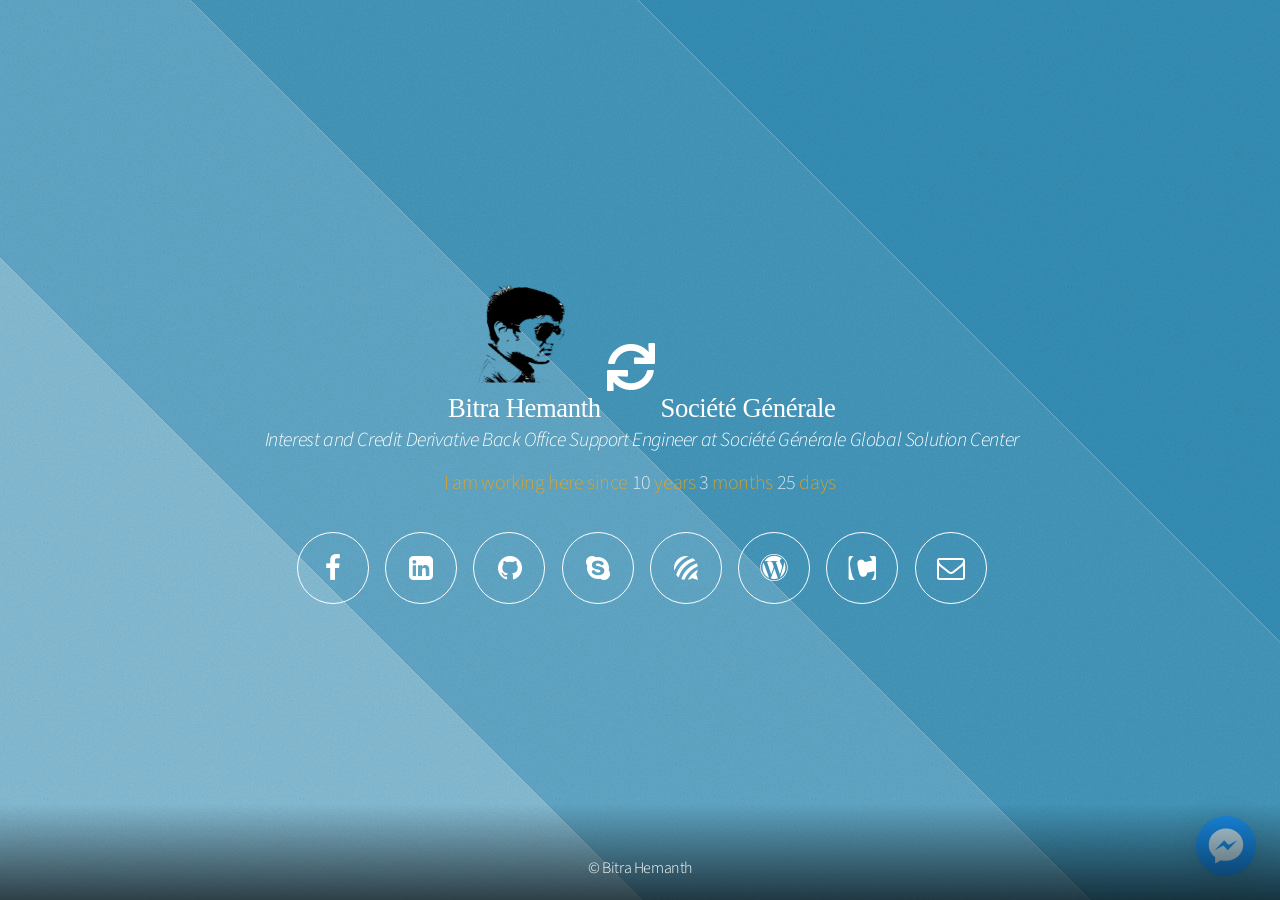
==== commit 0502b0a5: "Removing societe generale logo Removing societe generale logo" ====
--- a/index.html
+++ b/index.html
@@ -35,7 +35,9 @@
 <td><img class="lov" src="Bitra_Hemanth.png" alt="Bitra Hemanth" width="100" height="100"></td>
 <td class="fa fa-refresh fa-spin fa-3x fa-fw"></td>
 <td style="text-align: center;">
+	<!--
 <img class="lov" src="Société_Générale.png" alt="Société Générale" width="100" height="100">
+-->
 </td>
 </tr>
 <tr>
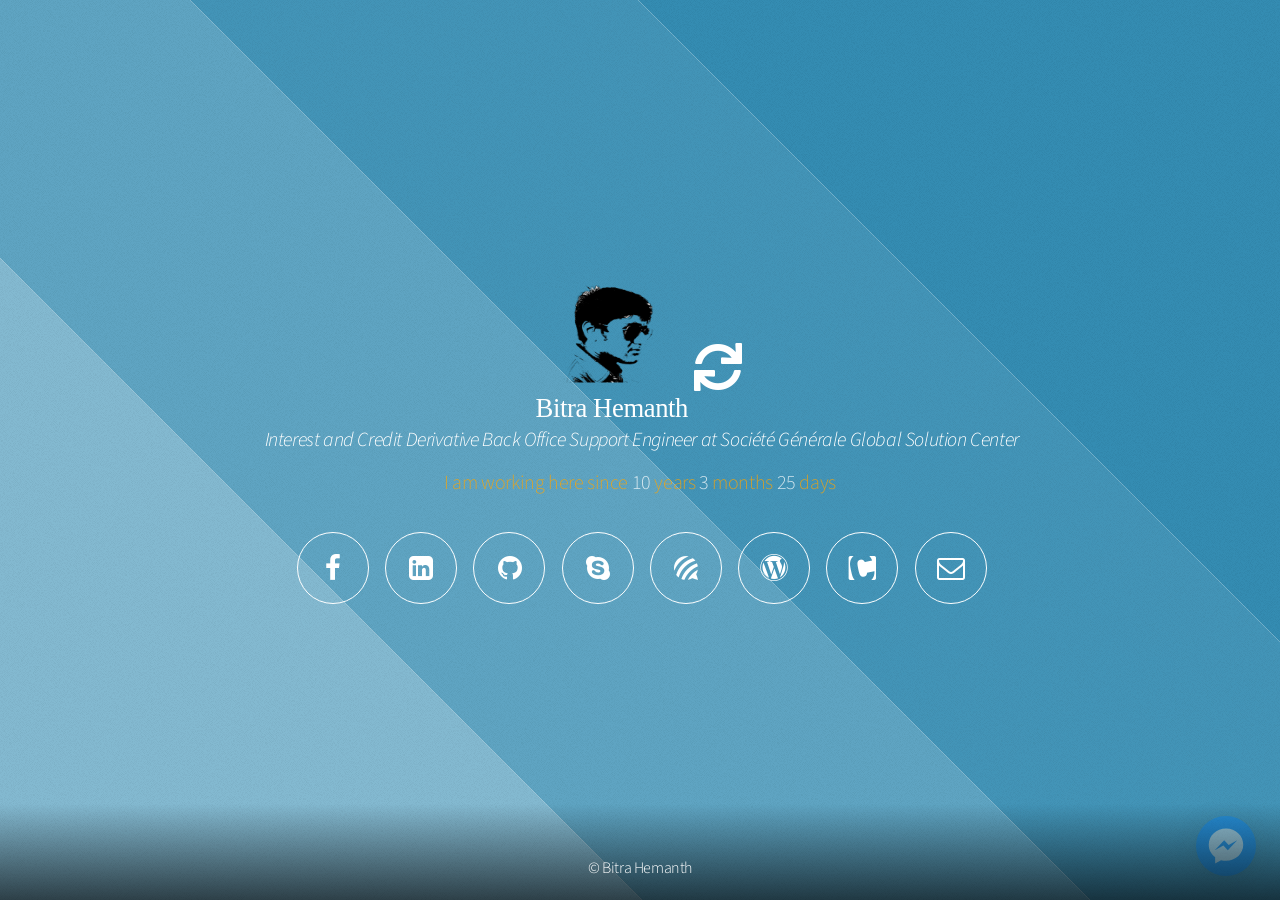
==== commit f20c7229: "Removing company below the logo Removing company below the logo" ====
--- a/index.html
+++ b/index.html
@@ -43,7 +43,9 @@
 <tr>
 <td style="text-align: center;"><span style="font-family: Georgia,palatino,times new roman,times,serif; font-size: 20pt;">Bitra Hemanth</span></td>
 <td></td>
+	<!--
 <td><span style="font-family: Georgia,palatino,times new roman,times,serif; font-size: 20pt;">Société Générale</span></td>
+-->
 </tr>
 </tbody>
 </table>
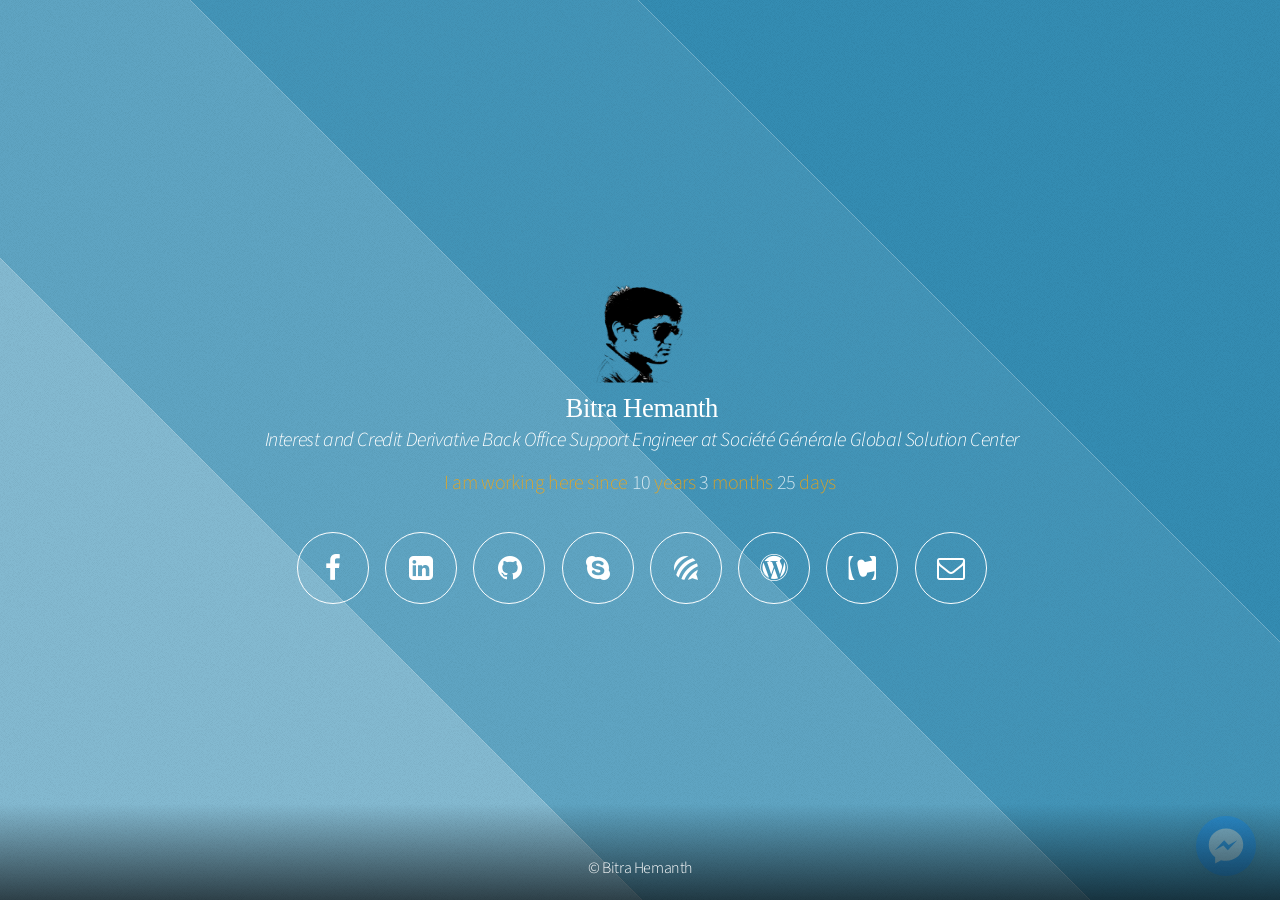
==== commit eadd0dc9: "Removing unnecessary icons Removing unnecessary icons" ====
--- a/index.html
+++ b/index.html
@@ -33,7 +33,10 @@
 <tbody>
 <tr>
 <td><img class="lov" src="Bitra_Hemanth.png" alt="Bitra Hemanth" width="100" height="100"></td>
-<td class="fa fa-refresh fa-spin fa-3x fa-fw"></td>
+<!--
+	<td class="fa fa-refresh fa-spin fa-3x fa-fw"></td>
+
+-->
 <td style="text-align: center;">
 	<!--
 <img class="lov" src="Société_Générale.png" alt="Société Générale" width="100" height="100">
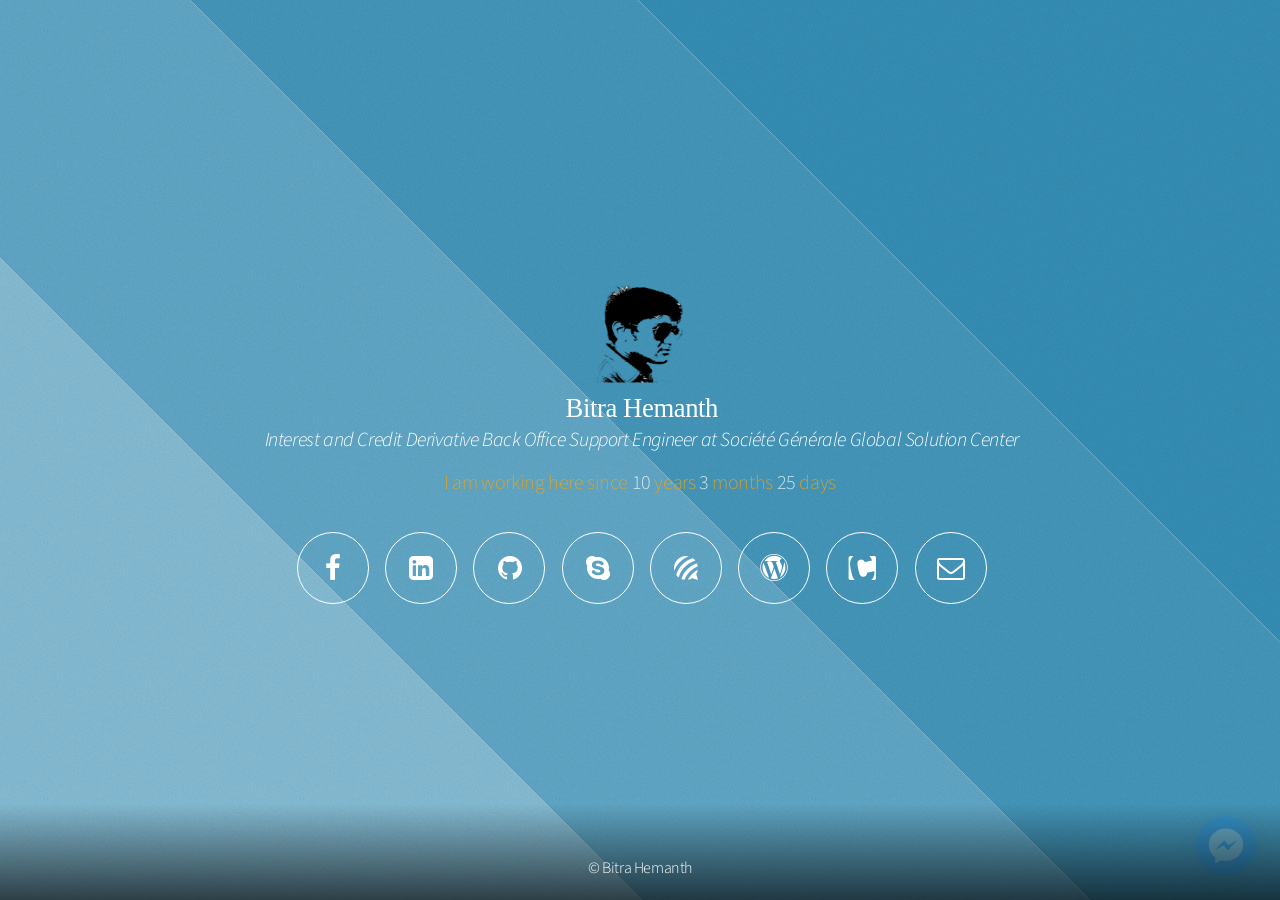
==== commit 47e8ade9: "Removing commented tags Removing commented tags" ====
--- a/index.html
+++ b/index.html
@@ -33,10 +33,6 @@
 <tbody>
 <tr>
 <td><img class="lov" src="Bitra_Hemanth.png" alt="Bitra Hemanth" width="100" height="100"></td>
-<!--
-	<td class="fa fa-refresh fa-spin fa-3x fa-fw"></td>
-
--->
 <td style="text-align: center;">
 	<!--
 <img class="lov" src="Société_Générale.png" alt="Société Générale" width="100" height="100">
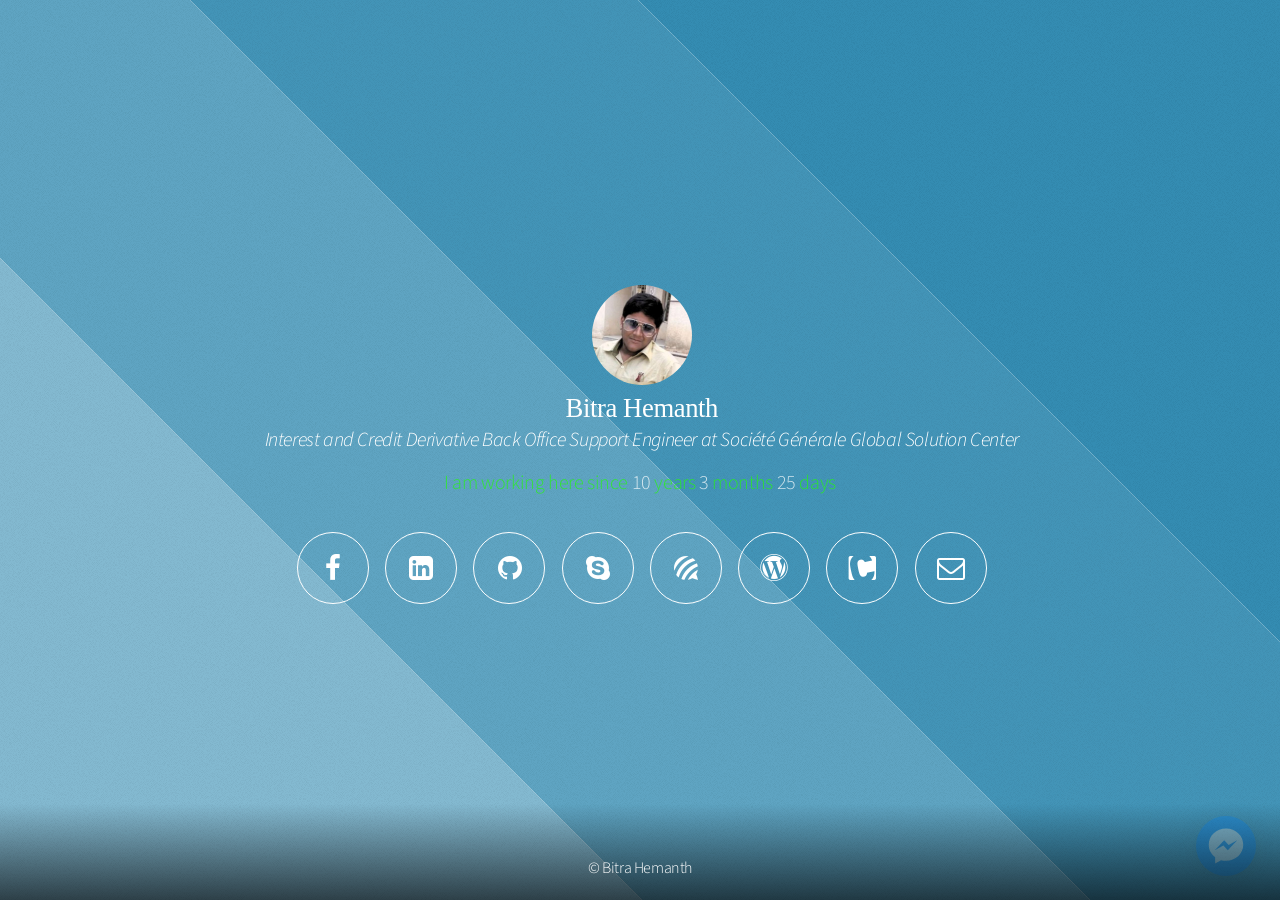
==== commit c81540a1: "Changing font,color, photo" ====
--- a/index.html
+++ b/index.html
@@ -22,6 +22,11 @@
 		<link rel="stylesheet" href="assets/css/ie9.css" />
 		<link href="https://use.fontawesome.com/releases/v5.0.6/css/all.css" rel="stylesheet">
 		<link type="text/plain" rel="author" href="/humans.txt" />
+		<style>
+img {
+  border-radius: 50%;
+}
+</style>
 	</head>
 	<body style="padding-left: auto; padding-right: auto" class="loading">
 		<div id="wrapper">
@@ -32,7 +37,7 @@
 						<table style="margin-left: auto; margin-right: auto;">
 <tbody>
 <tr>
-<td><img class="lov" src="Bitra_Hemanth.png" alt="Bitra Hemanth" width="100" height="100"></td>
+<td ><img class="lov" src="BitraHemanth_Bitroid.jpeg" alt="Bitra Hemanth" width="100" height="100"></td>
 <td style="text-align: center;">
 	<!--
 <img class="lov" src="Société_Générale.png" alt="Société Générale" width="100" height="100">
@@ -40,7 +45,7 @@
 </td>
 </tr>
 <tr>
-<td style="text-align: center;"><span style="font-family: Georgia,palatino,times new roman,times,serif; font-size: 20pt;">Bitra Hemanth</span></td>
+<td style="text-align: center;"><span style="font-family: Georgia,palatino,times new roman,times,serif; font-size: 20pt;"><b>Bitra Hemanth</b></span></td>
 <td></td>
 	<!--
 <td><span style="font-family: Georgia,palatino,times new roman,times,serif; font-size: 20pt;">Société Générale</span></td>
@@ -51,13 +56,13 @@
 						<h2 style="color: white;font-size: 20px;font-style: oblique;font-weight: 300;">Interest and Credit Derivative Back Office Support Engineer at Société Générale Global Solution Center</h2>
 					<div id="countup" align="center">
 							  <table border="0">
-				        <td><p><font color="orange">I am working here since&nbsp;</font></p></td>
-				        <td><p id="years"><font color="orange">00</font></p></td>
-				        <td><p class="timeRefYears"><font color="orange">&nbsp;years&nbsp;</font></p></td>
-				        <td><p id="months"><font color="orange">00</font></p></td>
-				        <td><p class="timeRefMonths"><font color="orange">&nbsp;months&nbsp;</font></p></td>
-				        <td><p id="days"><font color="orange">00</font></p></td>
-				        <td><p class="timeRefDays"><font color="orange">&nbsp;days&nbsp;</font></p></td>
+				        <td><p><font color="#24fb0a">I am working here since&nbsp;</font></p></td>
+				        <td><p id="years"><font color="#24fb0a">00</font></p></td>
+				        <td><p class="timeRefYears"><font color="#24fb0a">&nbsp;years&nbsp;</font></p></td>
+				        <td><p id="months"><font color="#24fb0a">00</font></p></td>
+				        <td><p class="timeRefMonths"><font color="#24fb0a">&nbsp;months&nbsp;</font></p></td>
+				        <td><p id="days"><font color="#24fb0a">00</font></p></td>
+				        <td><p class="timeRefDays"><font color="#24fb0a">&nbsp;days&nbsp;</font></p></td>
 							</table>
 				    </div>
 						<nav>
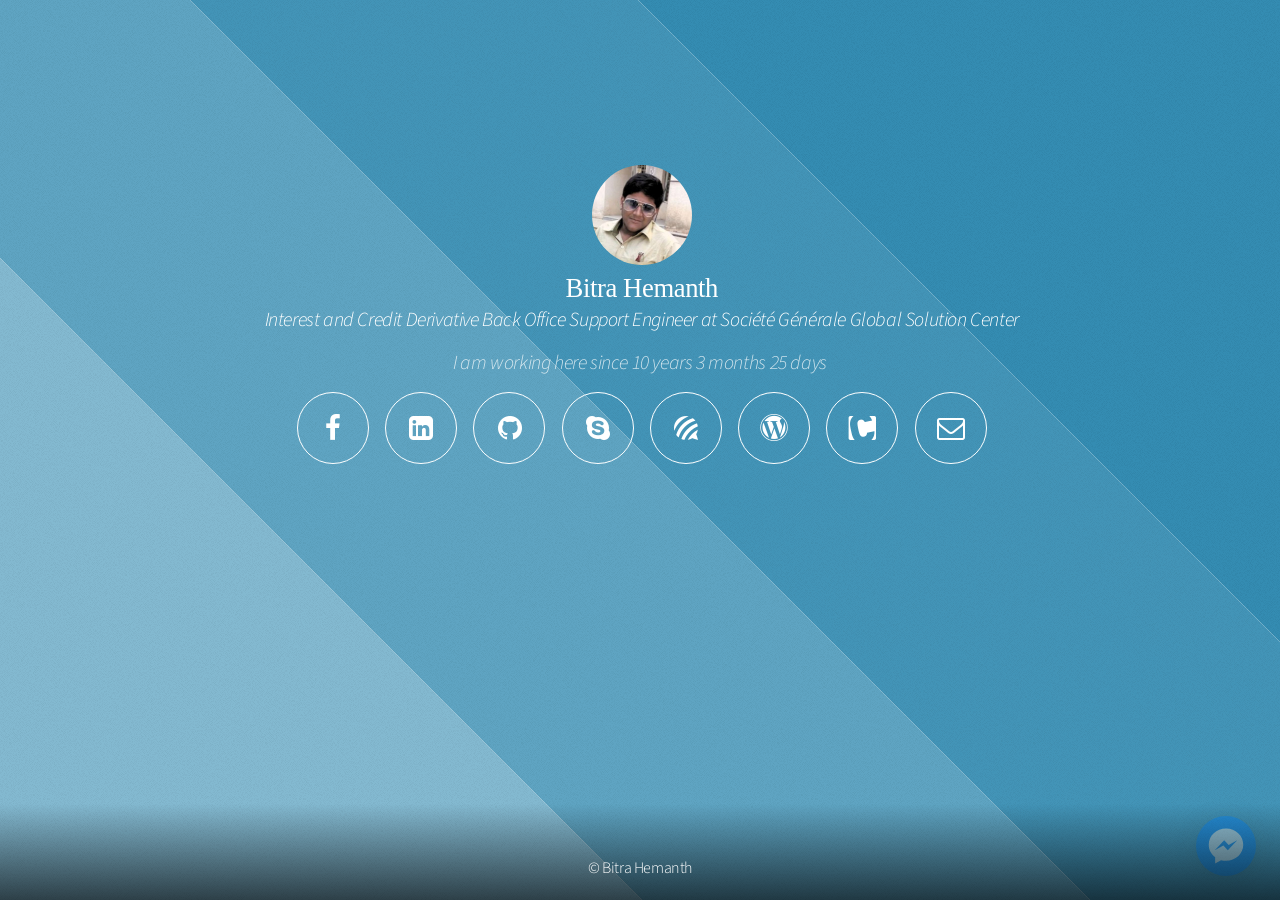
==== commit c4c8c23b: "Modified root html" ====
--- a/index.html
+++ b/index.html
@@ -54,15 +54,15 @@
 </tbody>
 </table>
 						<h2 style="color: white;font-size: 20px;font-style: oblique;font-weight: 300;">Interest and Credit Derivative Back Office Support Engineer at Société Générale Global Solution Center</h2>
-					<div id="countup" align="center">
+					<div id="countup" align="center" style="font-style: oblique;">
 							  <table border="0">
-				        <td><p><font color="#24fb0a">I am working here since&nbsp;</font></p></td>
-				        <td><p id="years"><font color="#24fb0a">00</font></p></td>
-				        <td><p class="timeRefYears"><font color="#24fb0a">&nbsp;years&nbsp;</font></p></td>
-				        <td><p id="months"><font color="#24fb0a">00</font></p></td>
-				        <td><p class="timeRefMonths"><font color="#24fb0a">&nbsp;months&nbsp;</font></p></td>
-				        <td><p id="days"><font color="#24fb0a">00</font></p></td>
-				        <td><p class="timeRefDays"><font color="#24fb0a">&nbsp;days&nbsp;</font></p></td>
+				        <td><p><font color="#fff">I am working here since&nbsp;</font></p></td>
+				        <td><p id="years"><font color="#fff">00</font></p></td>
+				        <td><p class="timeRefYears"><font color="#fff">&nbsp;years&nbsp;</font></p></td>
+				        <td><p id="months"><font color="#fff">00</font></p></td>
+				        <td><p class="timeRefMonths"><font color="#fff">&nbsp;months&nbsp;</font></p></td>
+				        <td><p id="days"><font color="#fff">00</font></p></td>
+				        <td><p class="timeRefDays"><font color="#fff">&nbsp;days&nbsp;</font></p></td>
 							</table>
 				    </div>
 						<nav>
@@ -164,5 +164,15 @@
 			window.ontouchmove = function() { return false; }
 			window.onorientationchange = function() { document.body.scrollTop = 0; }
 		</script>
+<style>
+#header {
+    opacity: 1;
+    margin-top: -259px;
+}
+#header nav {
+    margin: 1.5em 0 0 0;
+    margin-top: 4px;
+}
+</style>
 	</body>
 </html>
